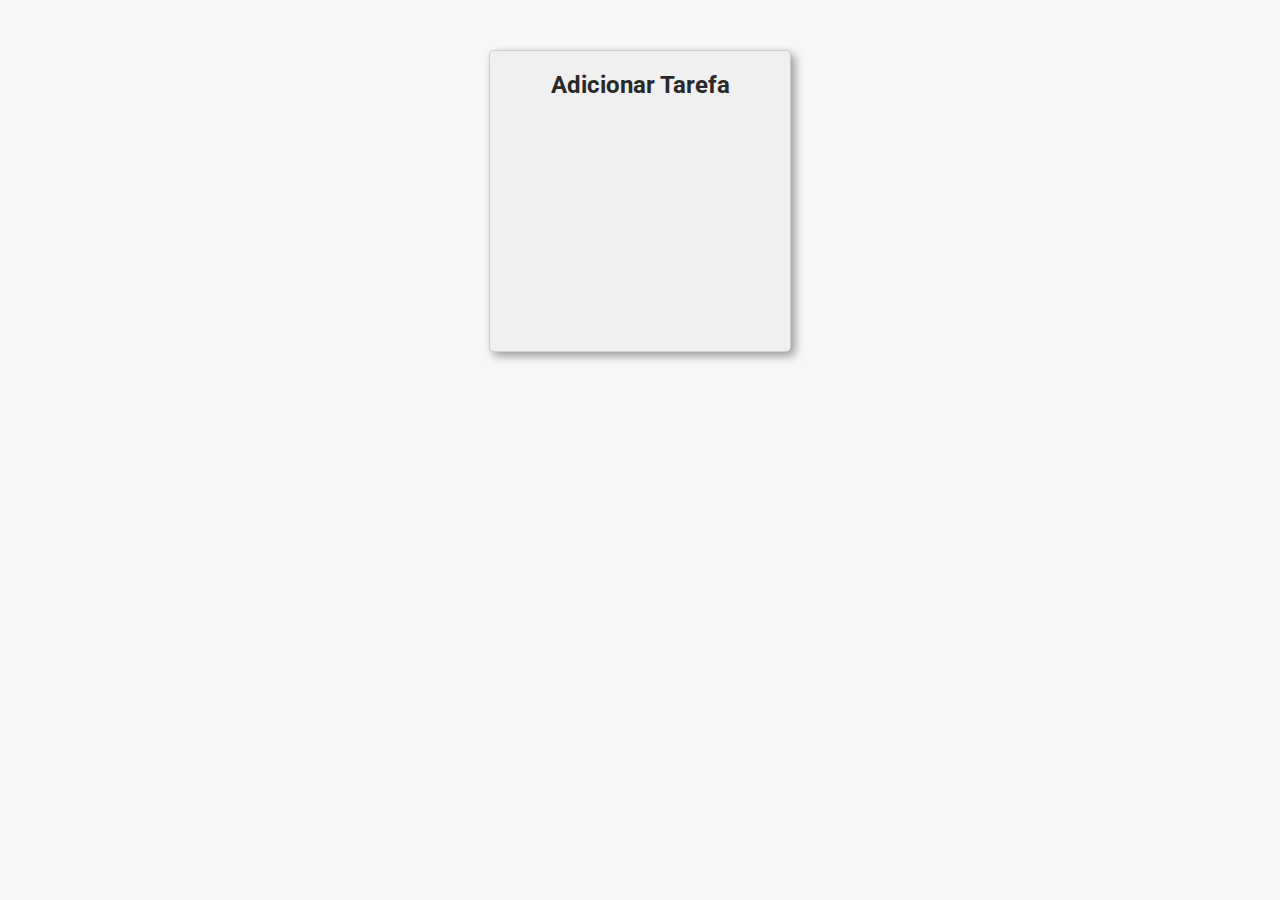
==== index.html @ ece2b435 "initiated" ====
<!DOCTYPE html>
<html lang="pt-br">
<head>
    <meta charset="UTF-8">
    <meta name="viewport" content="width=device-width, initial-scale=1.0">
    <title>Document</title>
    <link rel="stylesheet" href="./css/style.css">
    <script src="./js/scripts.js" defer></script>
</head>
<body>
    <main>
        <section class="container">
            <section class="card">
                <h2>Adicionar Tarefa</h2>
            </section>
            <form>

            </form>
        </section>
    </main>
</body>
</html>
---- css/style.css ----
@import url('https://fonts.googleapis.com/css2?family=Roboto:wght@300&display=swap');

:root {
    --bg-body: #f7f7f7;
    --bg-card: #f0f0f0;

    --shadow: #00000062;
    --shadow-2: #00000025;

    --main-font-color: #292929;
}

html {
    margin: 0;
    font-family: 'Roboto', sans-serif;
    color: var(--main-font-color);
}

body {
    background-color: var(--bg-body);
}

.card {
    max-width: 300px;
    height: 300px;
    background-color: var(--bg-card);
    border-radius: 5px;
    box-shadow: 4px 4px 10px var(--shadow);
    margin: 0 auto;
    border: solid 1px var(--shadow-2);
    margin-top: 50px;
}

.card h2 {
    font-weight: 700;
    text-align: center;
}
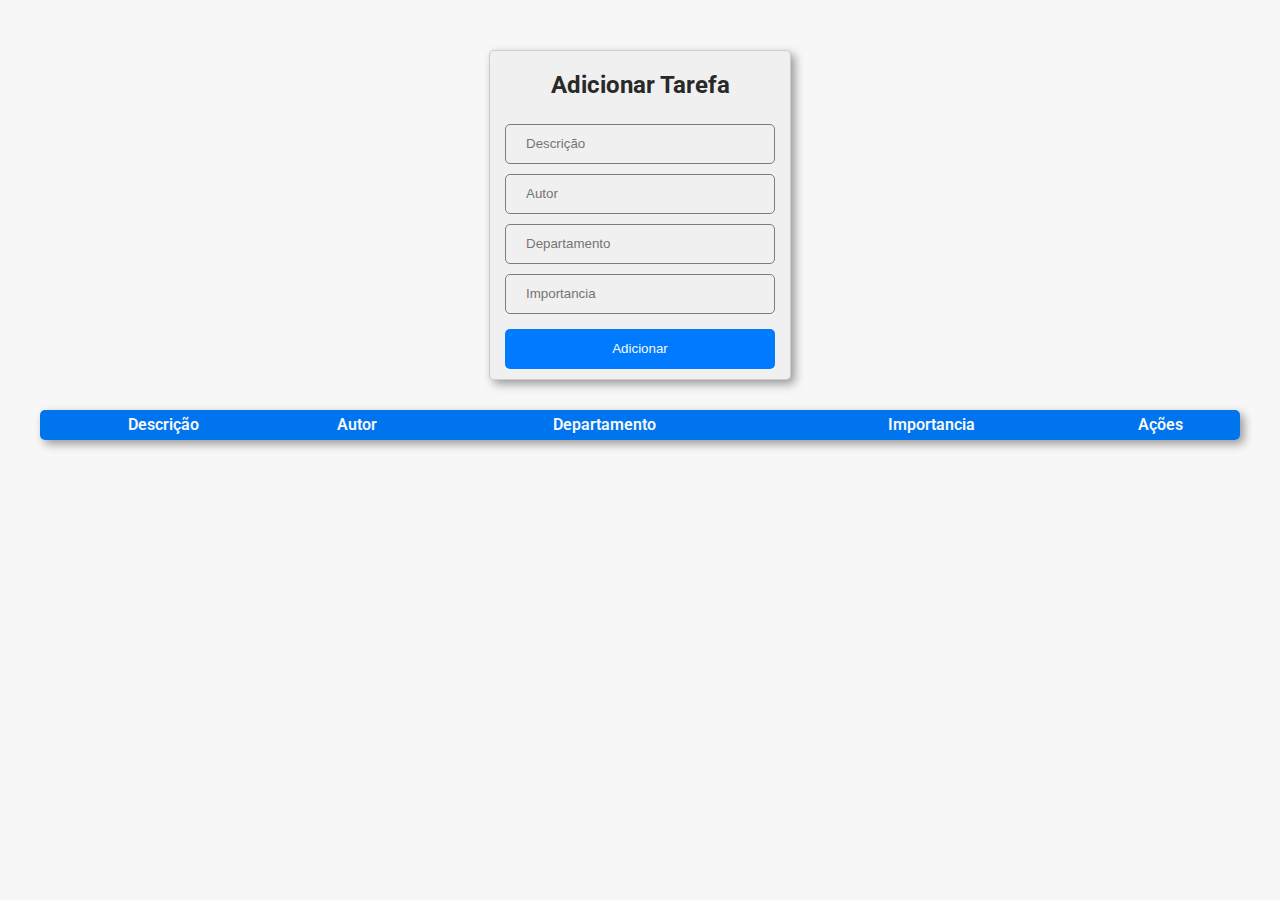
==== commit b29883ee: "done add to table" ====
--- a/index.html
+++ b/index.html
@@ -1,22 +1,48 @@
 <!DOCTYPE html>
 <html lang="pt-br">
+
 <head>
     <meta charset="UTF-8">
     <meta name="viewport" content="width=device-width, initial-scale=1.0">
     <title>Document</title>
     <link rel="stylesheet" href="./css/style.css">
     <script src="./js/scripts.js" defer></script>
+    <link rel="stylesheet"
+        href="https://fonts.googleapis.com/css2?family=Material+Symbols+Outlined:opsz,wght,FILL,GRAD@20..48,100..700,0..1,-50..200" />
 </head>
+
 <body>
     <main>
         <section class="container">
             <section class="card">
                 <h2>Adicionar Tarefa</h2>
+                <form>
+                    <div class="form-inputs"></div>
+                    <div class="form-submit-bnt">
+                        <button class="submit-btn" type="button">
+                            Adicionar
+                        </button>
+                    </div>
+                </form>
             </section>
-            <form>
+            <section>
+                <table>
+                    <thead>
+                        <tr>
+                            <th>Descrição</th>
+                            <th>Autor</th>
+                            <th>Departamento</th>
+                            <th>Importancia</th>
+                            <th>Ações</th>
+                        </tr>
+                    </thead>
+                    <tbody>
 
-            </form>
+                    </tbody>
+                </table>
+            </section>
         </section>
     </main>
 </body>
+
 </html>--- a/css/style.css
+++ b/css/style.css
@@ -8,7 +8,22 @@
     --shadow-2: #00000025;
 
     --main-font-color: #292929;
+
+    --border-color: #7c7c7c;
+
+    --border-focus: #007bff88;
+    --invalid: #f91b1b6a;
+
+    --submit-bg: #007bff;
+    --submit-bg-hover: #0073ef;
+
+    --stripped-table: #d8ebff;
+
+    --remove: #ff3030;
 }
+
+
+/* ~~~ Global Configs ~~~ */
 
 html {
     margin: 0;
@@ -20,9 +35,17 @@
     background-color: var(--bg-body);
 }
 
+
+/* ~~~ Global Classes ~~~ */
+
+.container {
+    max-width: 1200px;
+    margin: 0 auto;
+}
+
 .card {
     max-width: 300px;
-    height: 300px;
+    min-height: 300px;
     background-color: var(--bg-card);
     border-radius: 5px;
     box-shadow: 4px 4px 10px var(--shadow);
@@ -34,4 +57,122 @@
 .card h2 {
     font-weight: 700;
     text-align: center;
+}
+
+.form-inputs {
+    display: flex;
+    flex-direction: column;
+    align-items: center;
+}
+
+form input {
+    width: 90%;
+    margin: 0 auto;
+    height: 40px;
+    background: transparent;
+    border: solid 1px var(--border-color);
+    outline: none;
+    margin: 5px 0px;
+    border-radius: 5px;
+    padding: 5px 20px;
+    box-sizing: border-box;
+}
+
+form input:focus {
+    border: solid 3px var(--border-focus);
+}
+
+.invalid {
+    border: solid 3px var(--invalid) !important;
+}
+
+.form-submit-bnt {
+    padding: 10px 0px;
+    display: flex;
+    justify-content: center;
+}
+
+.submit-btn {
+    background: var(--submit-bg);
+    border: none;
+    padding: 5px 10px;
+    cursor: pointer;
+    height: 40px;
+    border-radius: 5px;
+    color: var(--bg-body);
+    transition: 0.5s;
+    width: 90%;
+    position: relative;
+    overflow: hidden;
+}
+
+.submit-btn:hover {
+    background: var(--submit-bg-hover);
+}
+
+span.ripple {
+    position: absolute;
+    border-radius: 50%;
+    transform: scale(0);
+    animation: ripple 600ms linear;
+    background-color: rgba(255, 255, 255, 0.7);
+}
+
+.icon-button {
+    background: transparent;
+    border: none;
+    width: 30px;
+    height: 30px;
+    border-radius: 30px;
+    cursor: pointer;
+}
+
+.icon-button span {
+    color: var(--remove);
+}
+
+@keyframes ripple {
+    to {
+        transform: scale(4);
+        opacity: 0;
+    }
+}
+
+/* ~~~ Table ~~~ */
+
+table {
+    width: 100%;
+    margin-top: 30px;
+    border-collapse: collapse;
+    padding: 5px;
+    overflow: hidden;
+    -webkit-border-radius: 5px;
+    -moz-border-radius: 5px;
+    border-radius: 5px;
+    box-shadow: 4px 4px 10px var(--shadow);
+}
+
+table thead {
+    background: var(--submit-bg-hover);
+    height: 30px;
+
+}
+
+table thead th {
+    flex: 1;
+    color: var(--bg-body);
+    font-weight: 600;
+    border: none;
+}
+
+table tbody tr td {
+    padding: 5px 10px;
+    box-sizing: border-box;
+    font-weight: 500;
+    color: var(--main-font-color);
+    text-align: center;
+}
+
+table tbody tr:nth-child(even) {
+    background-color: var(--stripped-table);
 }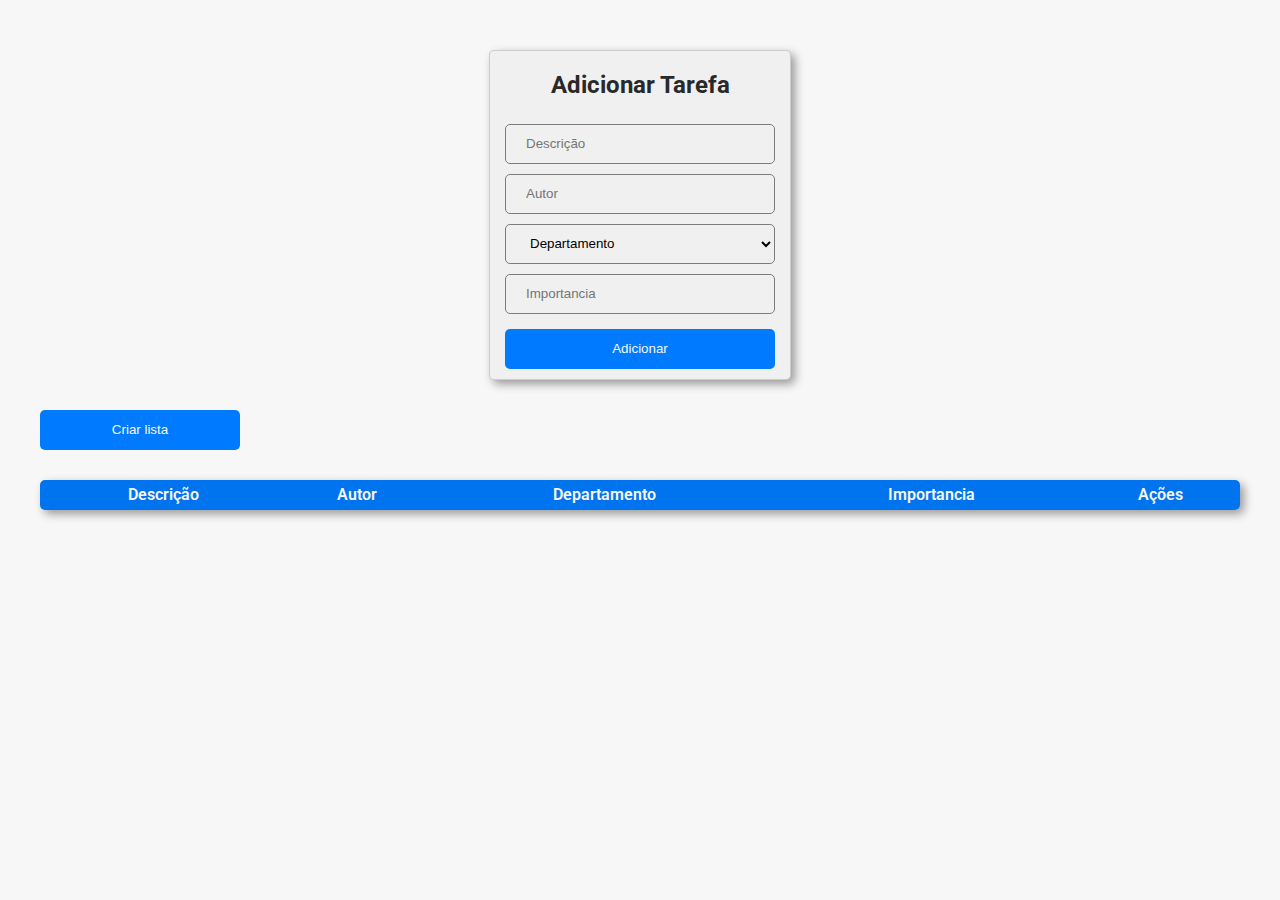
==== commit 1b2c250a: "done" ====
--- a/index.html
+++ b/index.html
@@ -4,7 +4,7 @@
 <head>
     <meta charset="UTF-8">
     <meta name="viewport" content="width=device-width, initial-scale=1.0">
-    <title>Document</title>
+    <title>Trabalho js</title>
     <link rel="stylesheet" href="./css/style.css">
     <script src="./js/scripts.js" defer></script>
     <link rel="stylesheet"
@@ -19,11 +19,14 @@
                 <form>
                     <div class="form-inputs"></div>
                     <div class="form-submit-bnt">
-                        <button class="submit-btn" type="button">
+                        <button class="submit-btn" id="submit" type="button">
                             Adicionar
                         </button>
                     </div>
                 </form>
+            </section>
+            <section>
+                <button class="submit-btn" id="create-list" type="button">Criar lista</button>
             </section>
             <section>
                 <table>
@@ -36,10 +39,11 @@
                             <th>Ações</th>
                         </tr>
                     </thead>
-                    <tbody>
-
-                    </tbody>
+                    <tbody></tbody>
                 </table>
+            </section>
+            <section>
+                <ol></ol>
             </section>
         </section>
     </main>
--- a/css/style.css
+++ b/css/style.css
@@ -65,7 +65,7 @@
     align-items: center;
 }
 
-form input {
+form input, form select {
     width: 90%;
     margin: 0 auto;
     height: 40px;
@@ -76,14 +76,21 @@
     border-radius: 5px;
     padding: 5px 20px;
     box-sizing: border-box;
+    transition: 0.1s;
 }
 
-form input:focus {
+form input:focus, form select:focus {
     border: solid 3px var(--border-focus);
+    box-shadow: 0 0 3px var(--border-focus);
+}
+
+form select {
+    cursor: pointer;
 }
 
 .invalid {
     border: solid 3px var(--invalid) !important;
+    box-shadow: 0 0 3px var(--invalid) !important;
 }
 
 .form-submit-bnt {
@@ -131,6 +138,11 @@
     color: var(--remove);
 }
 
+#create-list {
+    max-width: 200px;
+    margin-top: 30px;
+}
+
 @keyframes ripple {
     to {
         transform: scale(4);
